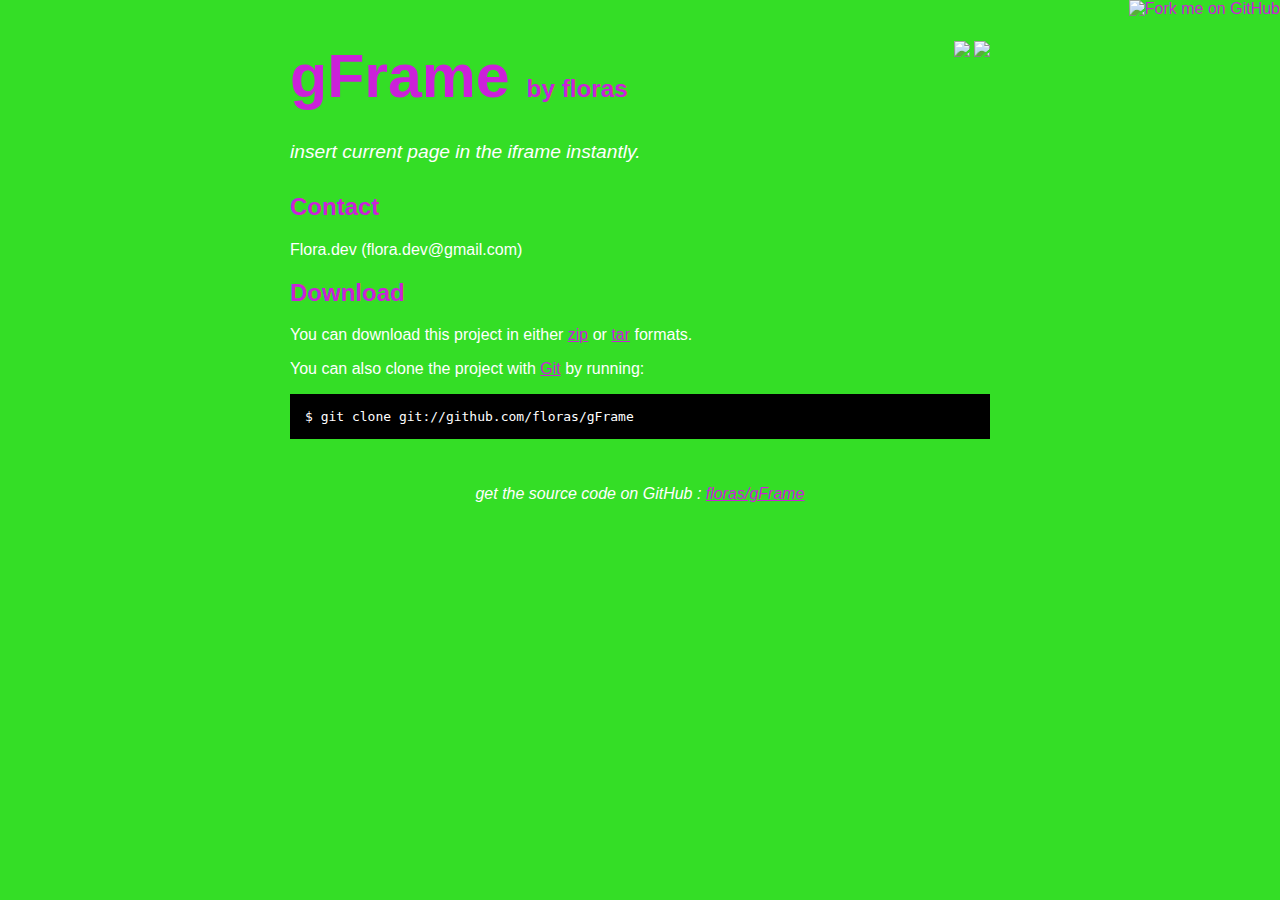
==== index.html @ 159f6d5d "github generated gh-pages branch" ====
<!DOCTYPE html>
<html>
<head>
  <meta charset='utf-8'>

  <title>floras/gFrame @ GitHub</title>

  <style type="text/css">
    body {
      margin-top: 1.0em;
      background-color: #34de26;
      font-family: Helvetica, Arial, FreeSans, san-serif;
      color: #ffffff;
    }
    #container {
      margin: 0 auto;
      width: 700px;
    }
    h1 { font-size: 3.8em; color: #cb21d9; margin-bottom: 3px; }
    h1 .small { font-size: 0.4em; }
    h1 a { text-decoration: none }
    h2 { font-size: 1.5em; color: #cb21d9; }
    h3 { text-align: center; color: #cb21d9; }
    a { color: #cb21d9; }
    .description { font-size: 1.2em; margin-bottom: 30px; margin-top: 30px; font-style: italic;}
    .download { float: right; }
    pre { background: #000; color: #fff; padding: 15px;}
    hr { border: 0; width: 80%; border-bottom: 1px solid #aaa}
    .footer { text-align:center; padding-top:30px; font-style: italic; }
  </style>
</head>

<body>
  <a href="http://github.com/floras/gFrame"><img style="position: absolute; top: 0; right: 0; border: 0;" src="http://s3.amazonaws.com/github/ribbons/forkme_right_darkblue_121621.png" alt="Fork me on GitHub" /></a>

  <div id="container">

    <div class="download">
      <a href="http://github.com/floras/gFrame/zipball/master">
        <img border="0" width="90" src="http://github.com/images/modules/download/zip.png"></a>
      <a href="http://github.com/floras/gFrame/tarball/master">
        <img border="0" width="90" src="http://github.com/images/modules/download/tar.png"></a>
    </div>

    <h1><a href="http://github.com/floras/gFrame">gFrame</a>
      <span class="small">by <a href="http://github.com/floras">floras</a></span></h1>

    <div class="description">
      insert current page in the iframe instantly. 
    </div>

    <h2>Contact</h2>
<p>Flora.dev (flora.dev@gmail.com)<br/>      </p>


    <h2>Download</h2>
    <p>
      You can download this project in either
      <a href="http://github.com/floras/gFrame/zipball/master">zip</a> or
      <a href="http://github.com/floras/gFrame/tarball/master">tar</a> formats.
    </p>
    <p>You can also clone the project with <a href="http://git-scm.com">Git</a>
      by running:
      <pre>$ git clone git://github.com/floras/gFrame</pre>
    </p>

    <div class="footer">
      get the source code on GitHub : <a href="http://github.com/floras/gFrame">floras/gFrame</a>
    </div>

  </div>

  
</body>
</html>
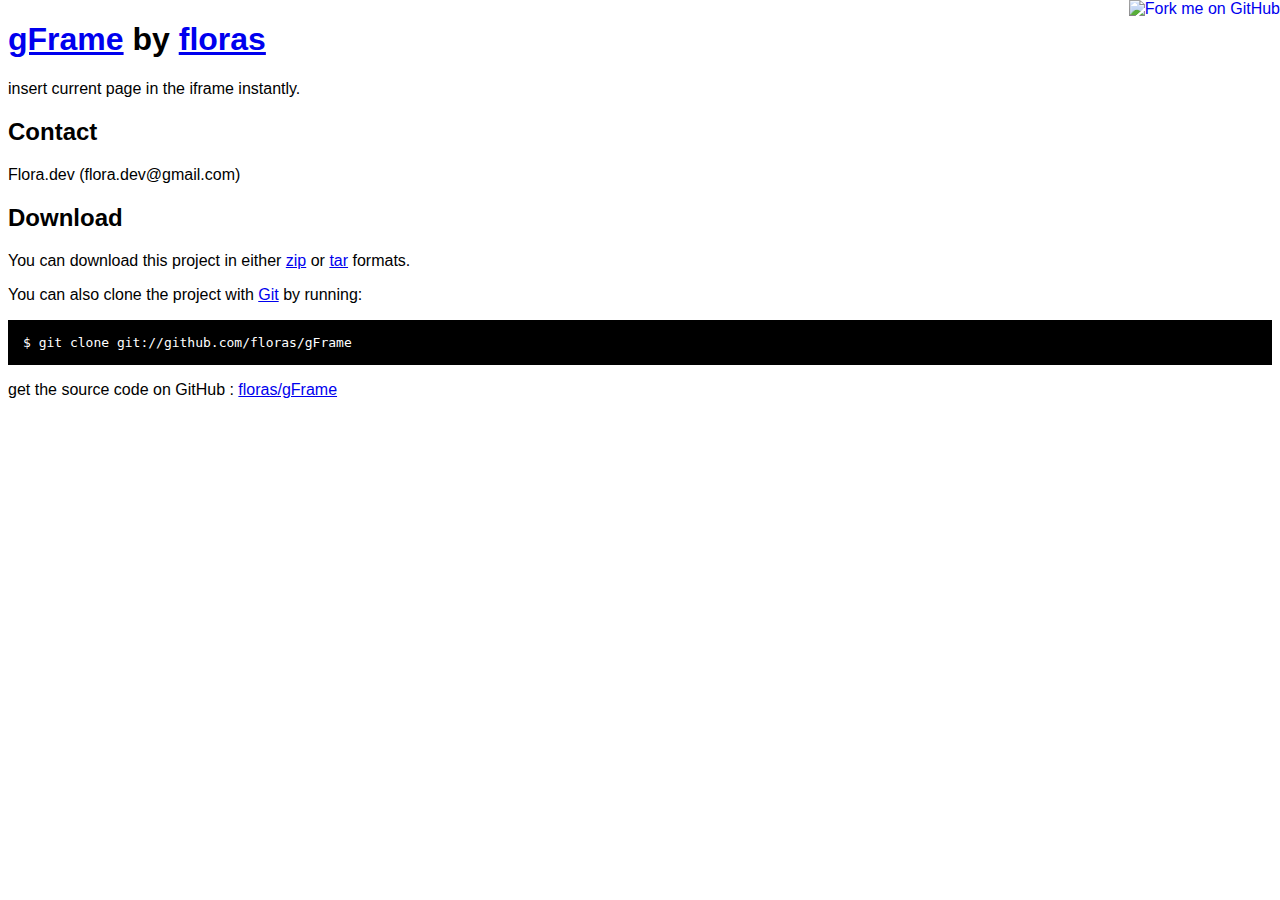
==== commit a56a72bd: "v0.1.01pa" ====
--- a/index.html
+++ b/index.html
@@ -8,25 +8,9 @@
   <style type="text/css">
     body {
       margin-top: 1.0em;
-      background-color: #34de26;
       font-family: Helvetica, Arial, FreeSans, san-serif;
-      color: #ffffff;
     }
-    #container {
-      margin: 0 auto;
-      width: 700px;
-    }
-    h1 { font-size: 3.8em; color: #cb21d9; margin-bottom: 3px; }
-    h1 .small { font-size: 0.4em; }
-    h1 a { text-decoration: none }
-    h2 { font-size: 1.5em; color: #cb21d9; }
-    h3 { text-align: center; color: #cb21d9; }
-    a { color: #cb21d9; }
-    .description { font-size: 1.2em; margin-bottom: 30px; margin-top: 30px; font-style: italic;}
-    .download { float: right; }
     pre { background: #000; color: #fff; padding: 15px;}
-    hr { border: 0; width: 80%; border-bottom: 1px solid #aaa}
-    .footer { text-align:center; padding-top:30px; font-style: italic; }
   </style>
 </head>
 
@@ -34,13 +18,6 @@
   <a href="http://github.com/floras/gFrame"><img style="position: absolute; top: 0; right: 0; border: 0;" src="http://s3.amazonaws.com/github/ribbons/forkme_right_darkblue_121621.png" alt="Fork me on GitHub" /></a>
 
   <div id="container">
-
-    <div class="download">
-      <a href="http://github.com/floras/gFrame/zipball/master">
-        <img border="0" width="90" src="http://github.com/images/modules/download/zip.png"></a>
-      <a href="http://github.com/floras/gFrame/tarball/master">
-        <img border="0" width="90" src="http://github.com/images/modules/download/tar.png"></a>
-    </div>
 
     <h1><a href="http://github.com/floras/gFrame">gFrame</a>
       <span class="small">by <a href="http://github.com/floras">floras</a></span></h1>
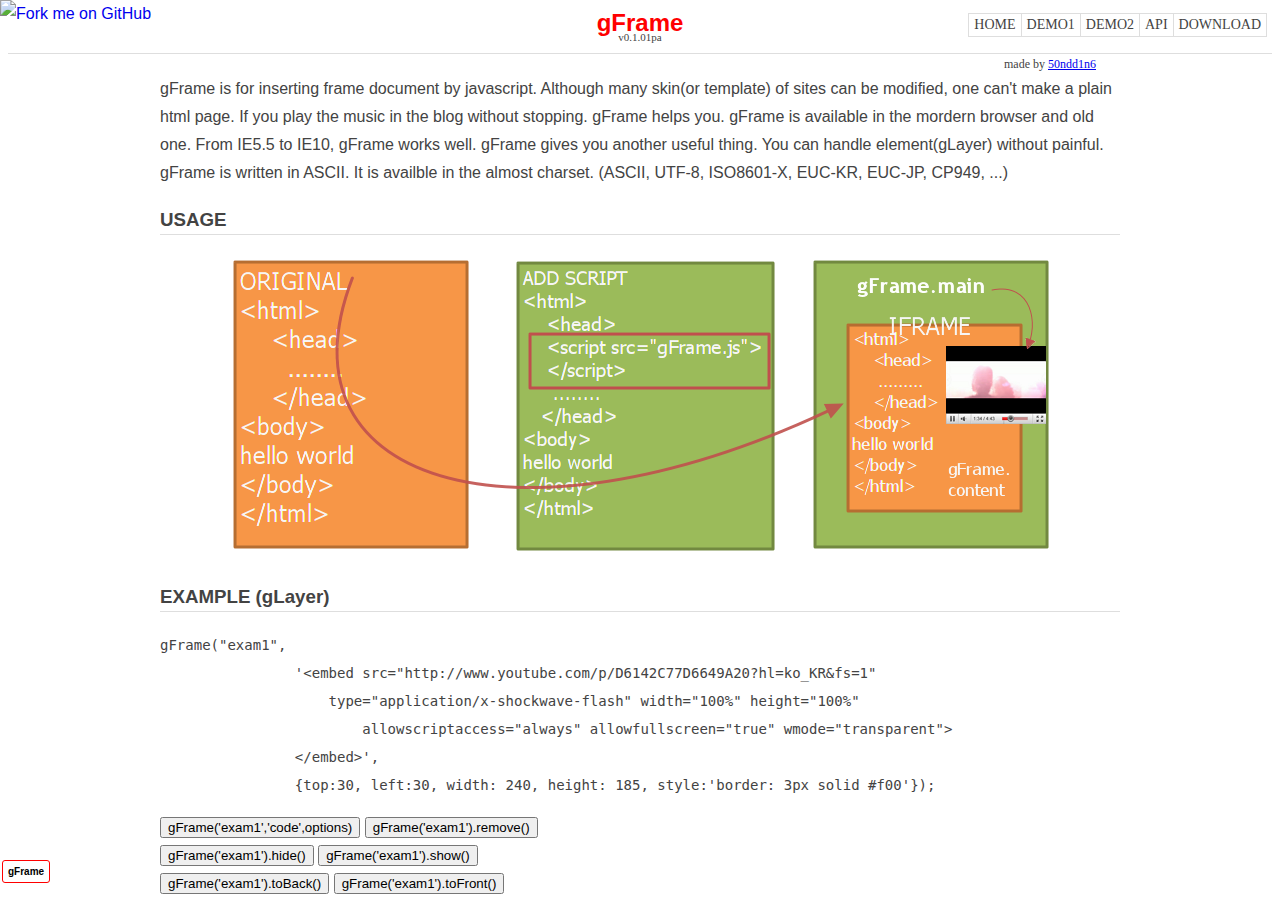
==== commit 761c793b: "added missing function" ====
--- a/index.html
+++ b/index.html
@@ -1,6 +1,10 @@
 <!DOCTYPE html>
 <html>
 <head>
+	<script type="text/javascript">
+	self.location.replace('demo/index.html');
+	</script>
+
   <meta charset='utf-8'>
 
   <title>floras/gFrame @ GitHub</title>
